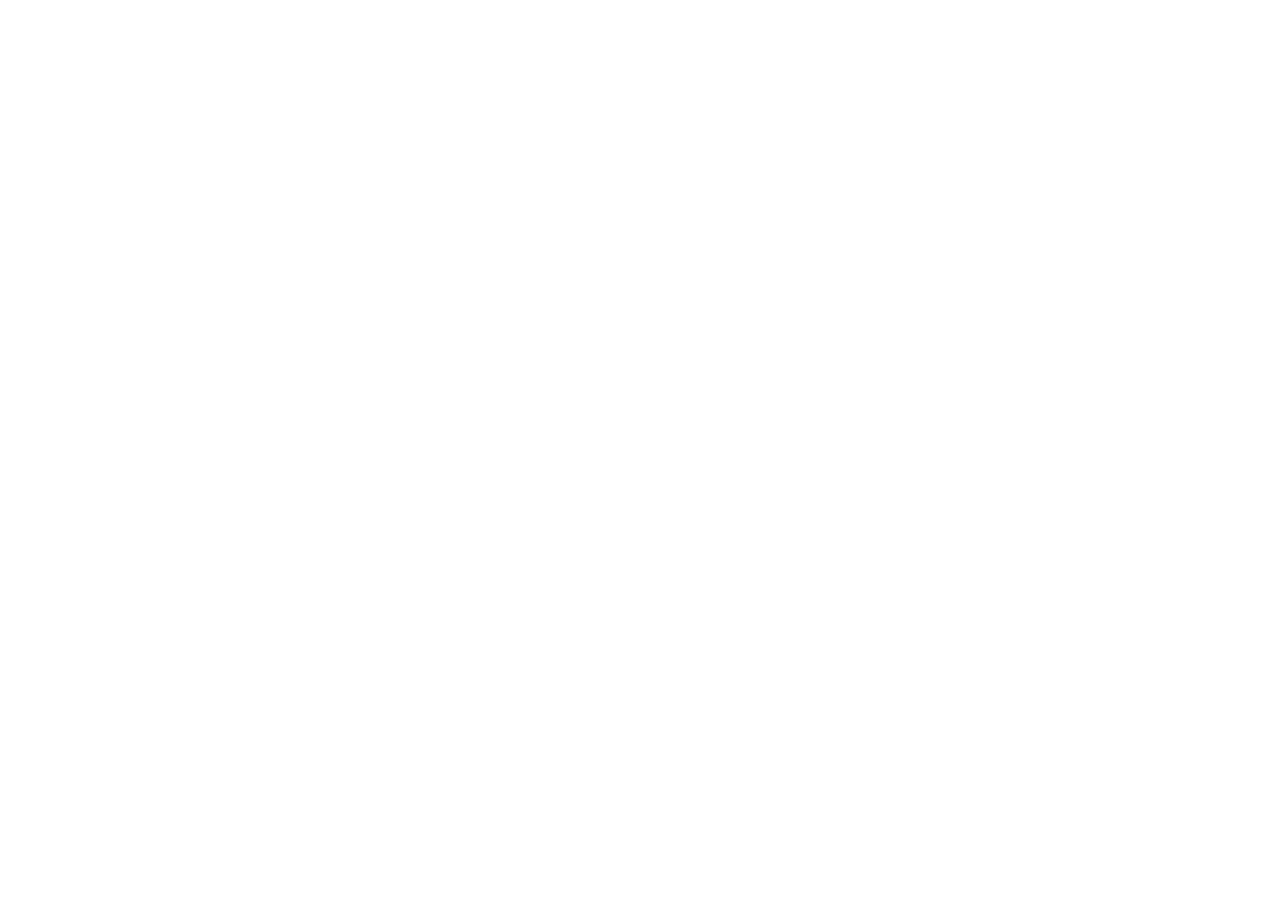
==== book-exercices/unit3/practice3.6/index.html @ 313a0745 "book-practices" ====
<!DOCTYPE html>
<html lang="en">
<head>
    <meta charset="UTF-8">
    <meta http-equiv="X-UA-Compatible" content="IE=edge">
    <meta name="viewport" content="width=device-width, initial-scale=1.0">
    <title>Juego de adivinar el número</title>
    <link rel="stylesheet" href="./practice3.6.css">
</head>
<body>
   <script src="./practice3.6.js"></script>
</body>
</html>
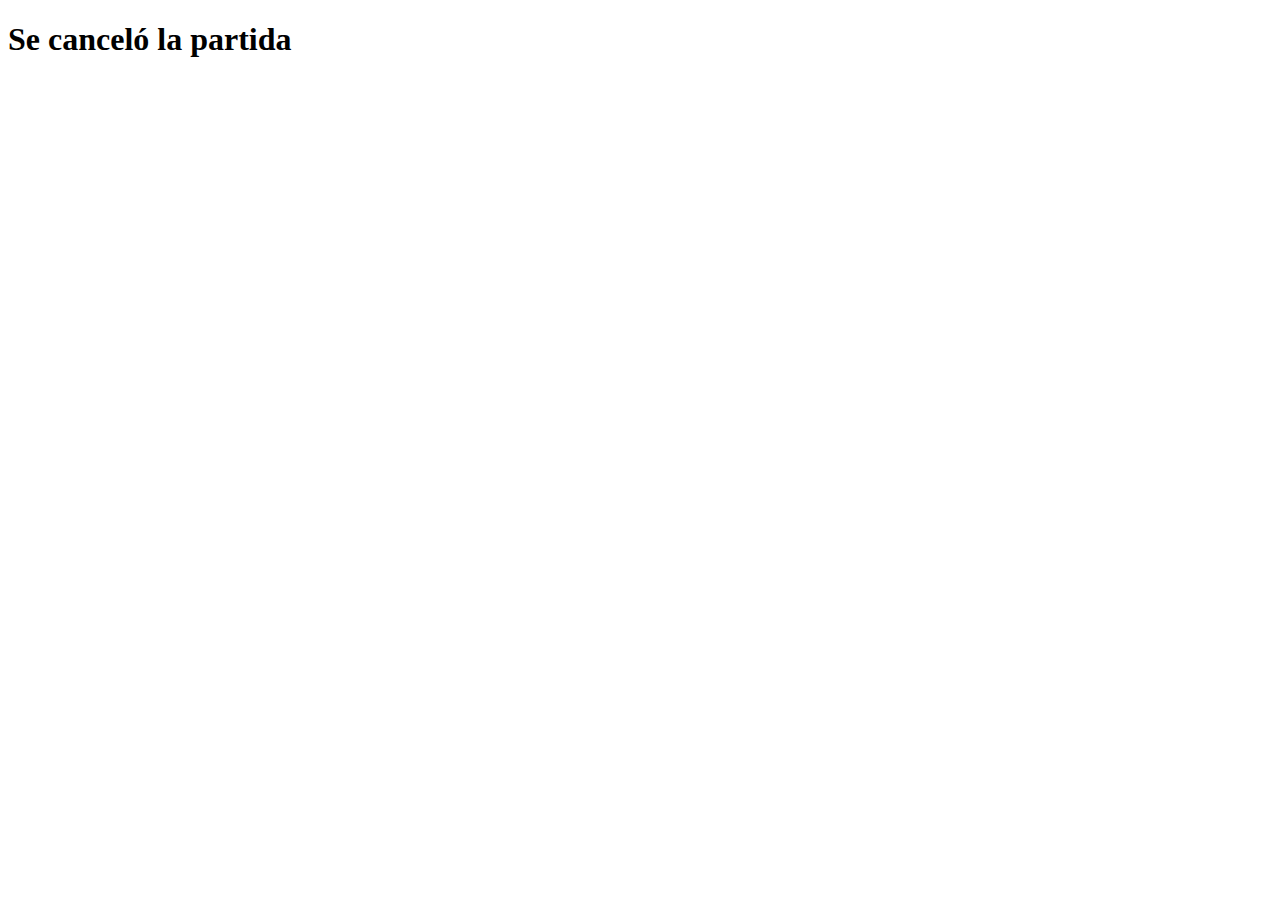
==== commit 869b9359: "book exercises practice3.6 guess the number" ====
--- a/book-exercices/unit3/practice3.6/index.html
+++ b/book-exercices/unit3/practice3.6/index.html
@@ -8,6 +8,6 @@
     <link rel="stylesheet" href="./practice3.6.css">
 </head>
 <body>
-   <script src="./practice3.6.js"></script>
+   <script src="practice3.6.js"></script>
 </body>
 </html>